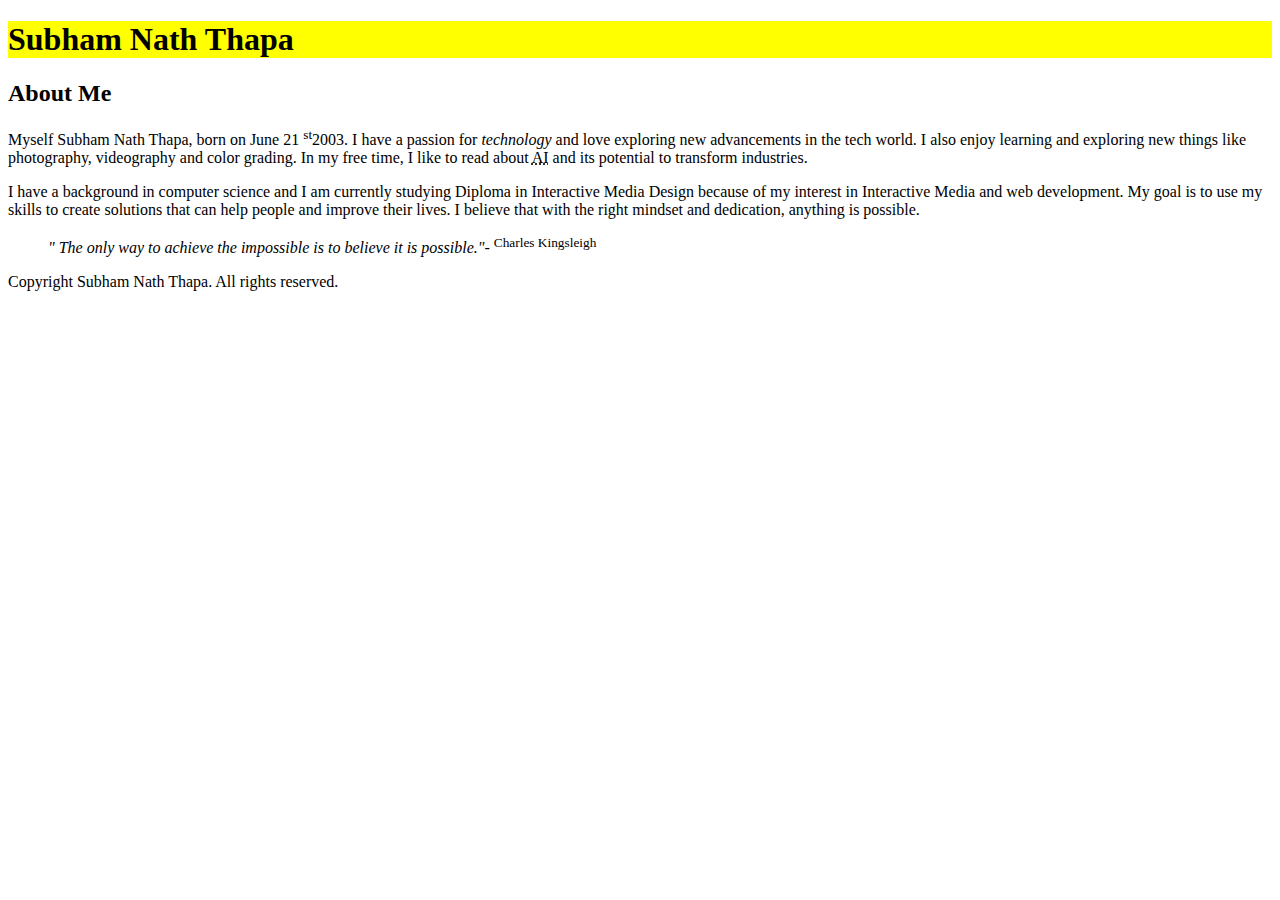
==== html-assignment/index.html @ 9c8c31b0 "testing" ====
<!DOCTYPE html>
<html lang="en">
<head>
    <meta charset="UTF-8">
    <meta name="viewport" content="width=device-width, initial-scale=1.0">
    <title>Subham Nath Thapa Assignment</title>
</head>
<body>
    <style>
        header {
            background-color: yellow;
    </style>
    <header>
          <h1>  Subham Nath Thapa</h1>
    </header>

    <article>
          <h2>  About Me</h2>
          <p>  Myself Subham Nath Thapa, born on June 21 <sup>st</sup>2003. I have a passion for <em>technology</em> and love exploring new advancements in the tech world. I also enjoy learning and exploring new things like photography, videography and color grading. In my free time, I like to read about <abbr title="Artificial Intelligence">AI</abbr> and its potential to transform industries.</p>
          <p>  I have a background in computer science and I am currently studying Diploma in Interactive Media Design because of my interest in Interactive Media and web development. My goal is to use my skills to create solutions that can help people and improve their lives. I believe that with the right mindset and dedication, anything is possible.</p>
        <blockquote>
     <cite>"  The only way to achieve the impossible is to believe it is possible."</cite>- <sup>Charles Kingsleigh</sup>
        </blockquote>
    </article>
<footer>
          Copyright Subham Nath Thapa. All rights reserved.
</footer>
</body>
</html>
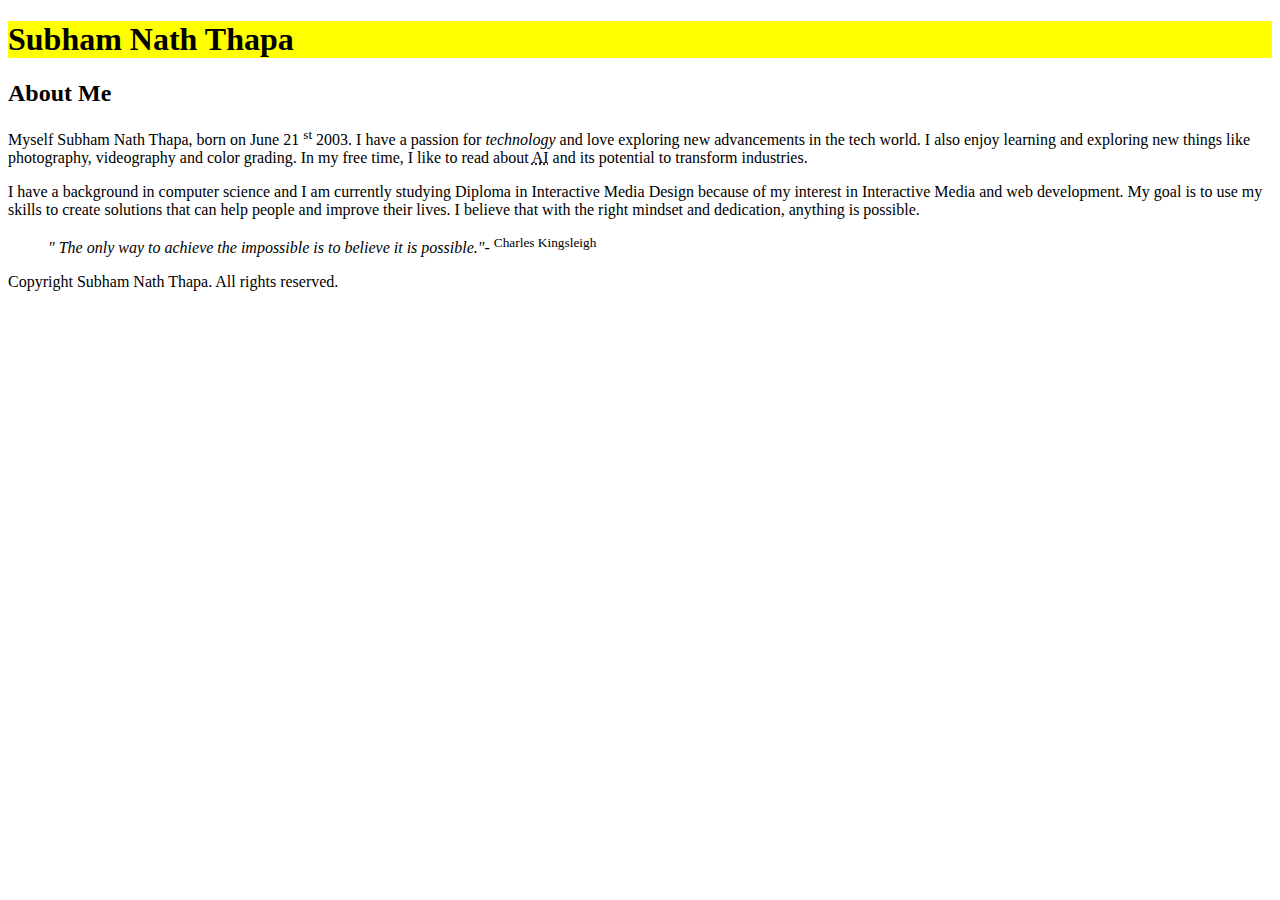
==== commit 1d61e204: "FInal Assignment" ====
--- a/html-assignment/index.html
+++ b/html-assignment/index.html
@@ -16,7 +16,7 @@
 
     <article>
           <h2>  About Me</h2>
-          <p>  Myself Subham Nath Thapa, born on June 21 <sup>st</sup>2003. I have a passion for <em>technology</em> and love exploring new advancements in the tech world. I also enjoy learning and exploring new things like photography, videography and color grading. In my free time, I like to read about <abbr title="Artificial Intelligence">AI</abbr> and its potential to transform industries.</p>
+          <p>  Myself Subham Nath Thapa, born on June 21 <sup>st</sup> 2003. I have a passion for <em>technology</em> and love exploring new advancements in the tech world. I also enjoy learning and exploring new things like photography, videography and color grading. In my free time, I like to read about <abbr title="Artificial Intelligence">AI</abbr> and its potential to transform industries.</p>
           <p>  I have a background in computer science and I am currently studying Diploma in Interactive Media Design because of my interest in Interactive Media and web development. My goal is to use my skills to create solutions that can help people and improve their lives. I believe that with the right mindset and dedication, anything is possible.</p>
         <blockquote>
      <cite>"  The only way to achieve the impossible is to believe it is possible."</cite>- <sup>Charles Kingsleigh</sup>
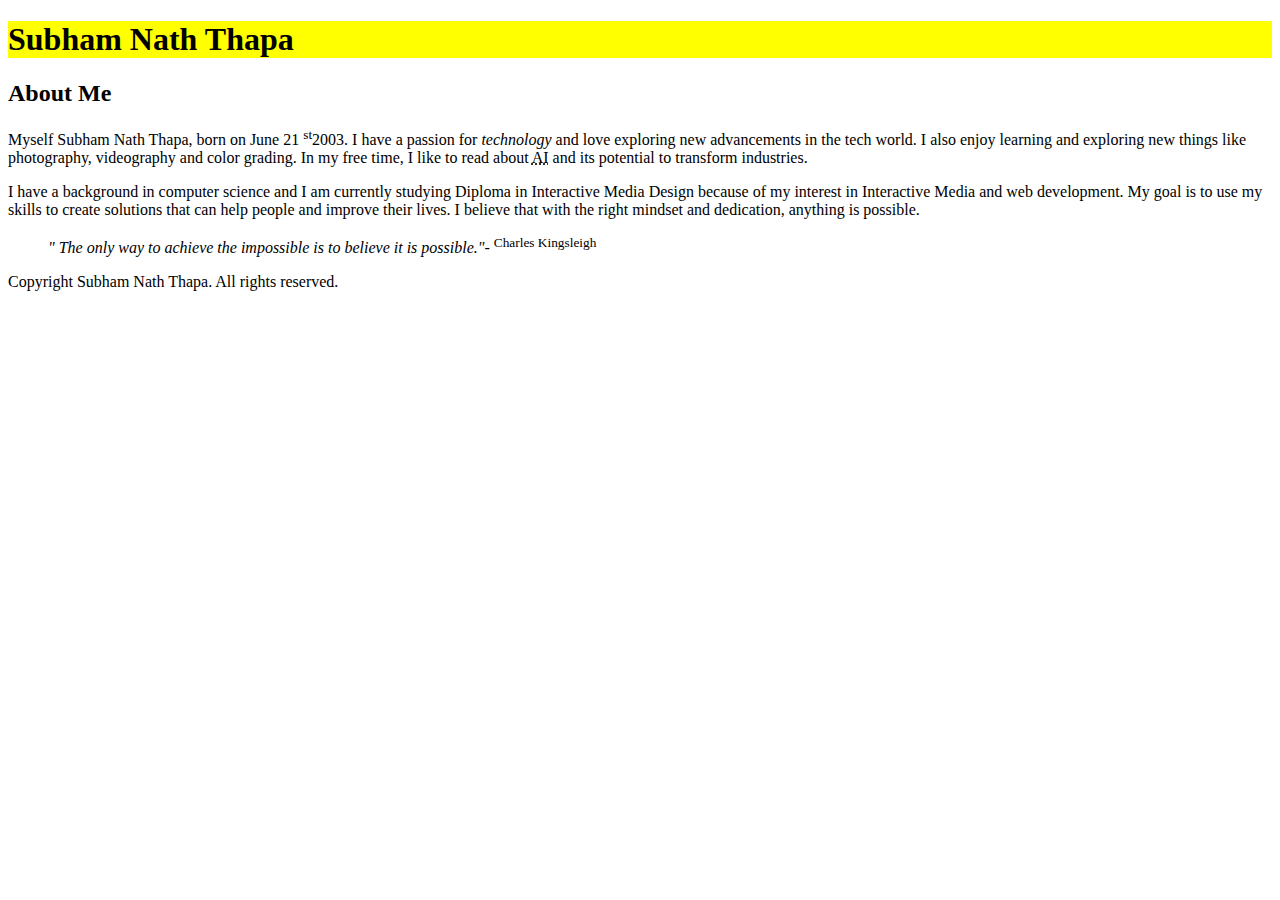
==== commit 59926f36: "Final Assignment" ====
--- a/html-assignment/index.html
+++ b/html-assignment/index.html
@@ -9,6 +9,7 @@
     <style>
         header {
             background-color: yellow;
+        }
     </style>
     <header>
           <h1>  Subham Nath Thapa</h1>
@@ -16,7 +17,7 @@
 
     <article>
           <h2>  About Me</h2>
-          <p>  Myself Subham Nath Thapa, born on June 21 <sup>st</sup> 2003. I have a passion for <em>technology</em> and love exploring new advancements in the tech world. I also enjoy learning and exploring new things like photography, videography and color grading. In my free time, I like to read about <abbr title="Artificial Intelligence">AI</abbr> and its potential to transform industries.</p>
+          <p>  Myself Subham Nath Thapa, born on June 21 <sup>st</sup>2003. I have a passion for <em>technology</em> and love exploring new advancements in the tech world. I also enjoy learning and exploring new things like photography, videography and color grading. In my free time, I like to read about <abbr title="Artificial Intelligence">AI</abbr> and its potential to transform industries.</p>
           <p>  I have a background in computer science and I am currently studying Diploma in Interactive Media Design because of my interest in Interactive Media and web development. My goal is to use my skills to create solutions that can help people and improve their lives. I believe that with the right mindset and dedication, anything is possible.</p>
         <blockquote>
      <cite>"  The only way to achieve the impossible is to believe it is possible."</cite>- <sup>Charles Kingsleigh</sup>
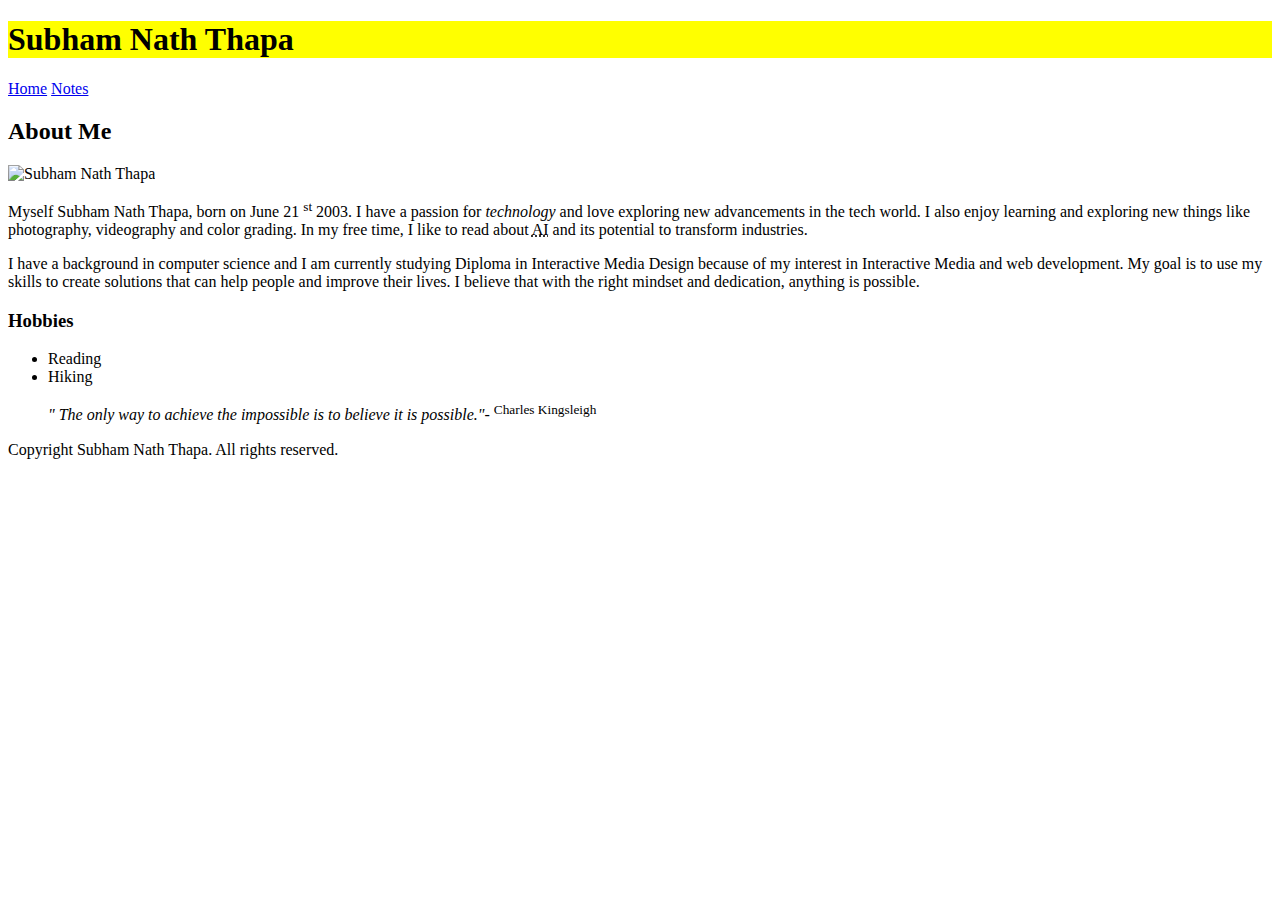
==== commit 83721ccb: "Assignment 2" ====
--- a/html-assignment/index.html
+++ b/html-assignment/index.html
@@ -4,27 +4,36 @@
     <meta charset="UTF-8">
     <meta name="viewport" content="width=device-width, initial-scale=1.0">
     <title>Subham Nath Thapa Assignment</title>
-</head>
-<body>
     <style>
         header {
             background-color: yellow;
         }
     </style>
+</head>
+<body>
     <header>
           <h1>  Subham Nath Thapa</h1>
     </header>
-
+<nav>
+        <a href="index.html">Home</a>
+        <a href="notes.html">Notes</a>
+    </nav>
     <article>
           <h2>  About Me</h2>
-          <p>  Myself Subham Nath Thapa, born on June 21 <sup>st</sup>2003. I have a passion for <em>technology</em> and love exploring new advancements in the tech world. I also enjoy learning and exploring new things like photography, videography and color grading. In my free time, I like to read about <abbr title="Artificial Intelligence">AI</abbr> and its potential to transform industries.</p>
+          <img src ="images/tra.jpg" alt="Subham Nath Thapa" width="200">
+          <p>  Myself Subham Nath Thapa, born on June 21  <sup>st</sup> 2003. I have a passion for <em>technology</em> and love exploring new advancements in the tech world. I also enjoy learning and exploring new things like photography, videography and color grading. In my free time, I like to read about <abbr title="Artificial Intelligence">AI</abbr> and its potential to transform industries.</p>
           <p>  I have a background in computer science and I am currently studying Diploma in Interactive Media Design because of my interest in Interactive Media and web development. My goal is to use my skills to create solutions that can help people and improve their lives. I believe that with the right mindset and dedication, anything is possible.</p>
-        <blockquote>
+          <h3>Hobbies</h3>
+          <ul>
+              <li>Reading</li>
+              <li>Hiking</li>
+          </ul>
+          <blockquote>
      <cite>"  The only way to achieve the impossible is to believe it is possible."</cite>- <sup>Charles Kingsleigh</sup>
         </blockquote>
     </article>
 <footer>
-          Copyright Subham Nath Thapa. All rights reserved.
+        <p>Copyright Subham Nath Thapa. All rights reserved. </p>
 </footer>
 </body>
 </html>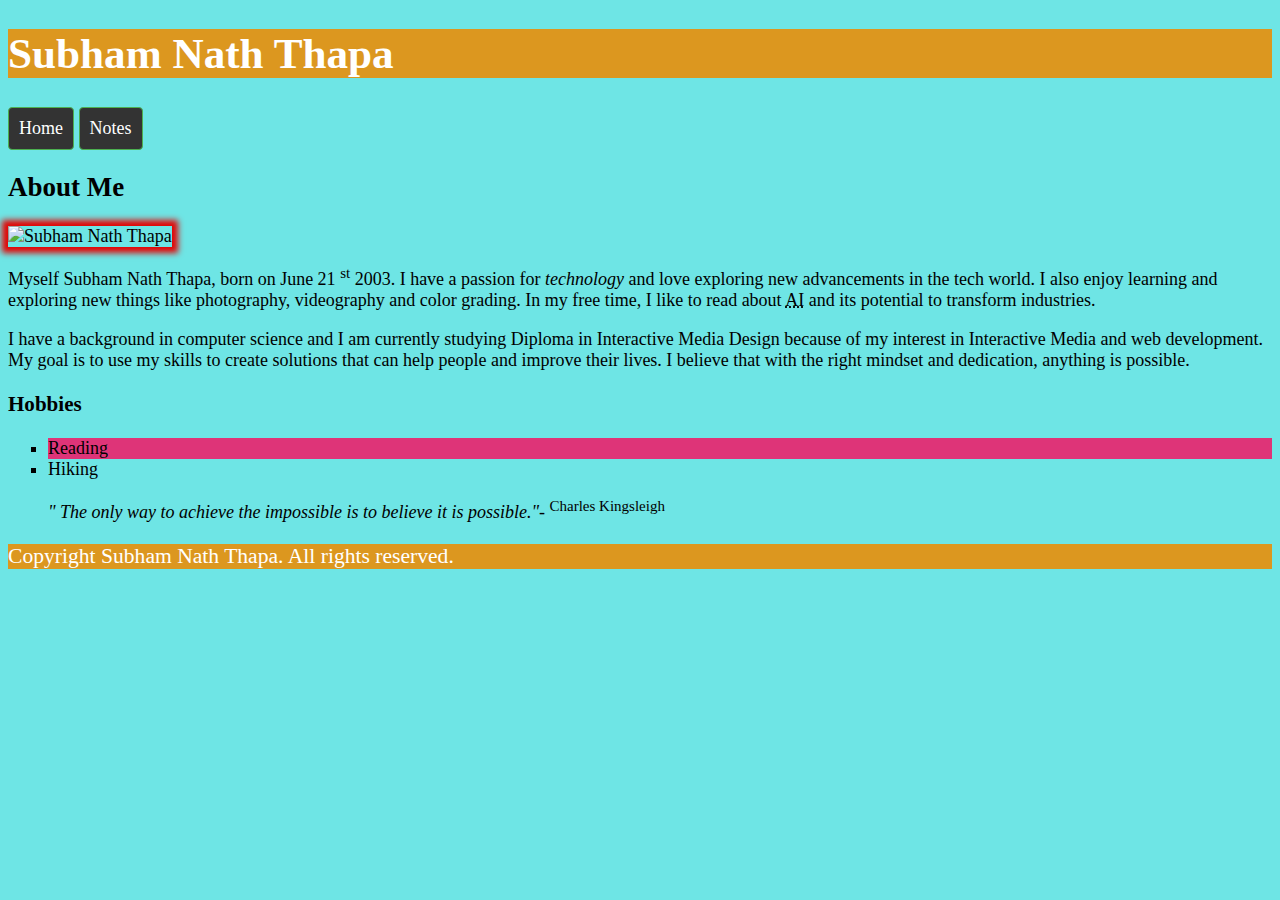
==== commit 60696e15: "Styling" ====
--- a/html-assignment/index.html
+++ b/html-assignment/index.html
@@ -4,11 +4,8 @@
     <meta charset="UTF-8">
     <meta name="viewport" content="width=device-width, initial-scale=1.0">
     <title>Subham Nath Thapa Assignment</title>
-    <style>
-        header {
-            background-color: yellow;
-        }
-    </style>
+    <link rel="stylesheet" href="styles.css">
+    
 </head>
 <body>
     <header>
@@ -19,8 +16,8 @@
         <a href="notes.html">Notes</a>
     </nav>
     <article>
-          <h2>  About Me</h2>
-          <img src ="images/tra.jpg" alt="Subham Nath Thapa" width="200">
+          <h2>  About Me</h2> 
+          <img id="my-image" src ="images/tra.jpg" alt="Subham Nath Thapa" width="200">
           <p>  Myself Subham Nath Thapa, born on June 21  <sup>st</sup> 2003. I have a passion for <em>technology</em> and love exploring new advancements in the tech world. I also enjoy learning and exploring new things like photography, videography and color grading. In my free time, I like to read about <abbr title="Artificial Intelligence">AI</abbr> and its potential to transform industries.</p>
           <p>  I have a background in computer science and I am currently studying Diploma in Interactive Media Design because of my interest in Interactive Media and web development. My goal is to use my skills to create solutions that can help people and improve their lives. I believe that with the right mindset and dedication, anything is possible.</p>
           <h3>Hobbies</h3>
--- a/html-assignment/styles.css
+++ b/html-assignment/styles.css
@@ -0,0 +1,81 @@
+body {
+    background-color: rgb(110, 229, 229);
+    font-family: Georgia, 'Times New Roman', Times, serif;
+    font-size: 18px;
+}
+
+header, footer {
+    background-color: rgb(220, 151, 31);
+    font-size: larger;
+    color: white;
+}
+.header {
+    position: fixed;
+    top: 0;
+    width: 100%;
+    z-index: 1000; /* Ensures the header is above other content */
+}
+
+.footer {
+    position: fixed;
+    bottom: 0;
+    width: 100%;
+    clear: both; /* Ensures footer stays below floated elements */
+}
+
+.container {
+    display: flex;
+    margin-top: 60px; /* Push content below the fixed header */
+    padding-bottom: 40px; /* Prevent content from being hidden behind the fixed footer */
+    width: 100%;
+}
+
+.sidebar {
+    background-color: #f4f4f4;
+    padding: 15px;
+    width: 25%;
+    overflow: auto; /* Handles overflow content */
+}
+
+.content {
+    background-color: #ddd;
+    padding: 15px;
+    width: 75%;
+    overflow: hidden; /* Hides overflow content */
+}
+
+.site-title {
+    color: #ff6347;
+}
+
+#my-image {
+    box-shadow: 0 0 6px 6px rgb(227, 5, 5);
+}
+
+ul li {
+    list-style-type: square;
+}
+
+ul li:nth-child(odd) {
+    background-color: #de3478;
+}
+
+nav ul {
+    list-style-type: none;
+    padding: 0;
+    margin: 0;
+}
+
+nav a {
+    text-decoration: none;
+    color: white;
+    background-color: #333;
+    border: 1px solid #4CAF50;
+    border-radius: 4px;
+    padding: 10px;
+    display: inline-block;
+}
+
+nav a:hover, nav a:focus {
+    background-color: #555;
+}